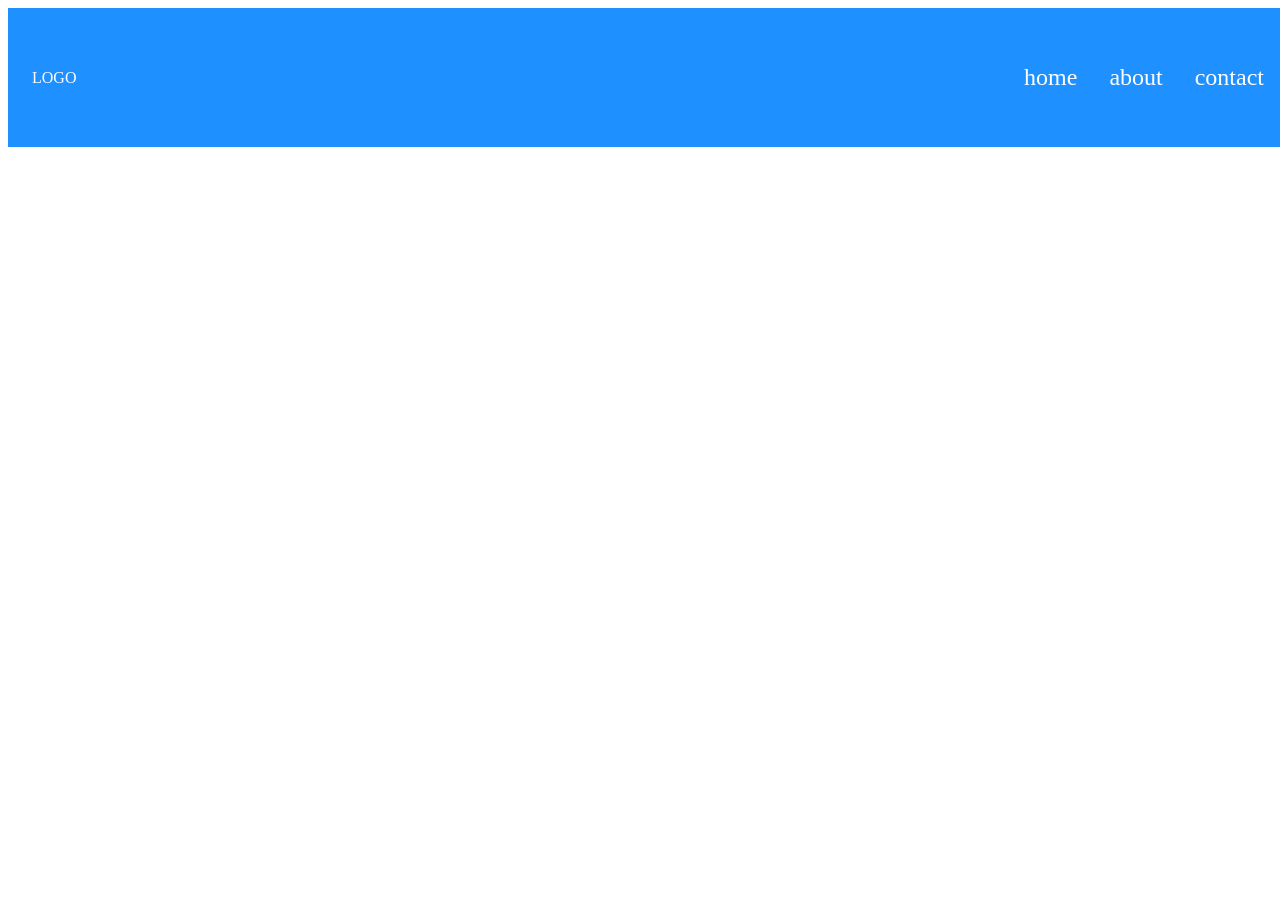
==== aula-02/html/index.html @ b1966107 "aula-02" ====
<!DOCTYPE html>
<html lang="PT-BR">
<head>
    <meta charset="UTF-8">
    <meta name="viewport" content="width=device-width, initial-scale=1.0">
    <title>Login</title>
    <link rel="stylesheet" href="../css/style.css">
    <script type="text/javascript" src="../js/menu.js"></script>
</head>

<body>

    <header>
        <div>LOGO</div>
        <div class="menu-icon">
            <svg xmlns="https://www.w3.org/2000/svg" height="24px" viewBox="0 -960 960 960" width="24px" fill="#1f1f1f"><path d="M120-240v-80h720v80H120Zm0-240v-80h720v80H120Zm0-240v-80h720v80H120Z"/></svg>
        </div>

        <ul class="links">
            <li>home</li>
            <li>about</li>
            <li>contact</li>
        </ul>
    </header>

    <section>

    </section>

    <footer>

    </footer>





    
</body>
</html>
---- aula-02/css/style.css ----
header{
    display: flex;
    width: 100%;
    justify-content: space-between;
    align-items: center;
    padding: 24px;
    background-color: #1E90FF;
    color: white;
}

.login{
    margin: 8px;
    padding: 8px;
    width: 20%;
    text-align: center;
    font-size: 36px;
}

.links{
    margin: 8px;
    padding: 8px;
    width: 20%;
    display: flex;
    flex-direction: row;
    justify-content: flex-end;
}

.menu-icon{
    display: none;
    font-size: 36px;
    cursor: pointer;
    padding: 8px;
    color: white;
}

ul{
    list-style: none;
    display: inline-block;
    display: flex;
    font-size: 24px;
}

ul li{
    margin: 16px;
    align-self: flex-end;
}

@media (max-width: 768px){
    .links{
        display: none;
        flex-direction: column;
    }

    .menu-icon{
        display: block;
    }
}
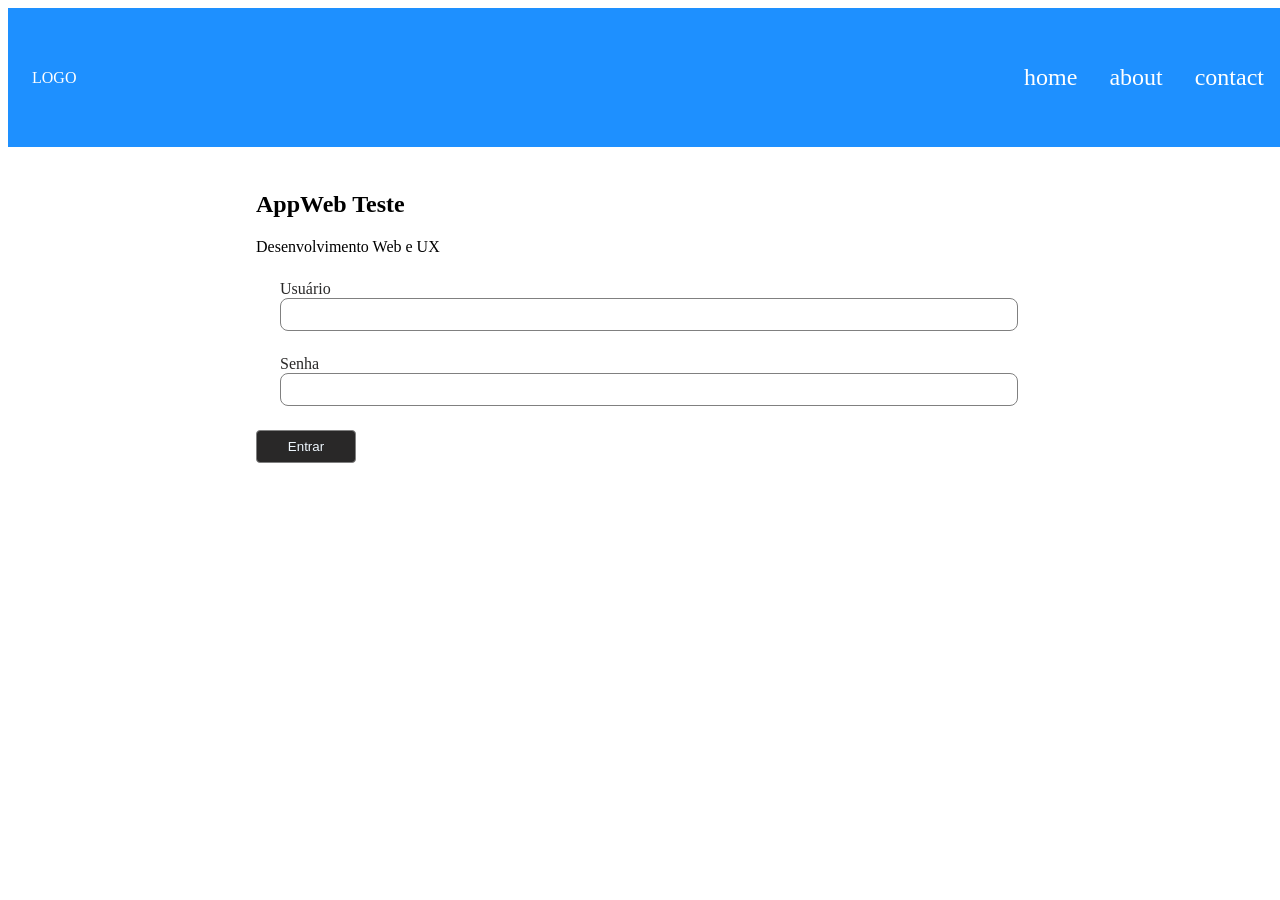
==== commit 1c746e5d: "aula-03" ====
--- a/aula-02/html/index.html
+++ b/aula-02/html/index.html
@@ -24,12 +24,27 @@
     </header>
 
     <section>
+        <h2>AppWeb Teste</h2>
+        <p>Desenvolvimento Web e UX</p>
+        <form>
+            <label>
+                <div>Usuário</div>
+                <input type="email"/>
+            </label>
+            <label>
+                <div>Senha</div>
+                <input type="password">
+            </label>
+            <button>Entrar</button>
+
+        </form>
 
     </section>
 
     <footer>
 
     </footer>
+    <script src="../js/menu.js"></script>
 
 
 
--- a/aula-02/css/style.css
+++ b/aula-02/css/style.css
@@ -46,7 +46,7 @@
 }
 
 @media (max-width: 768px){
-    .links{
+    .links.active{
         display: none;
         flex-direction: column;
     }
@@ -54,4 +54,38 @@
     .menu-icon{
         display: block;
     }
+
+    ul li{
+        margin: 24px;
+    }
+}
+
+section{
+    padding: 24px;
+    max-width: 768px;
+    width: 100vw;
+    margin: 0 auto;
+}
+
+section form label{
+    display: block;
+    margin: 24px;
+    color: rgb(41, 40, 40);
+}
+
+section form input{
+    padding: 8px;
+    border-radius: 8px;
+    border: 1px solid grey;
+    width: 100%;
+}
+
+section form button{
+    padding: 8px;
+    border-radius: 4px;
+    border: 1px solid grey;
+    width: 100px;
+    color:aliceblue;
+    background-color: rgb(41, 40, 40);
+
 }
